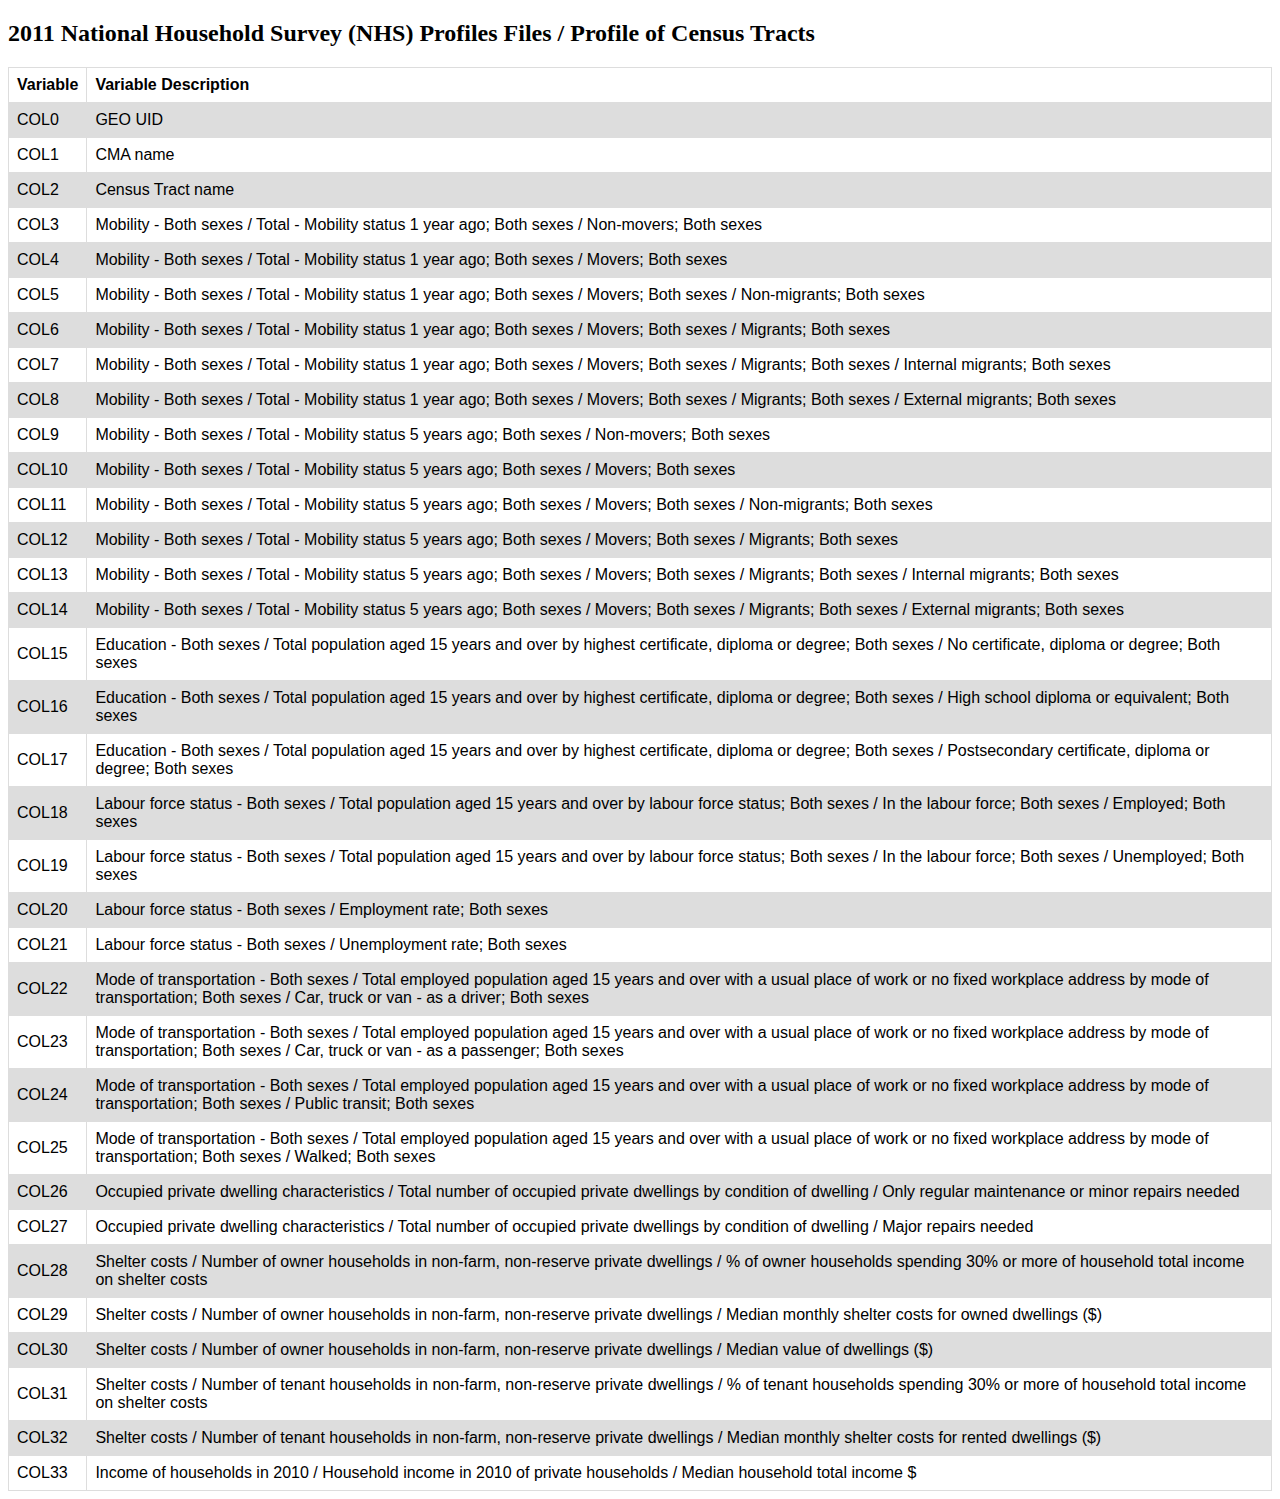
==== census_metadata.html @ 3cc5a6ca "Create census_metadata.html" ====
<!DOCTYPE html>
<html>
<head>
<style>
table {
  font-family: arial, sans-serif;
  border-collapse: collapse;
  width: 100%;
}

td, th {
  border: 1px solid #dddddd;
  text-align: left;
  padding: 8px;
}

tr:nth-child(even) {
  background-color: #dddddd;
}
</style>
</head>
<body>

<h2>2011 National Household Survey (NHS) Profiles Files / Profile of Census Tracts</h2>

<table>
  <tr>
    <th>Variable</th>
    <th>Variable Description</th>
  </tr>
  <tr>
    <td>COL0</td>
    <td>GEO UID</td>
  </tr>
  <tr>
    <td>COL1</td>
    <td>CMA name</td>
  </tr>
  <tr>
    <td>COL2</td>
    <td>Census Tract name</td>
  </tr>
  <tr>
    <td>COL3</td>
    <td>Mobility - Both sexes / Total - Mobility status 1 year ago; Both sexes / Non-movers; Both sexes</td>
  </tr>
  <tr>
    <td>COL4</td>
    <td>Mobility - Both sexes / Total - Mobility status 1 year ago; Both sexes / Movers; Both sexes</td>
  </tr>
  <tr>
    <td>COL5</td>
    <td>Mobility - Both sexes / Total - Mobility status 1 year ago; Both sexes / Movers; Both sexes / Non-migrants; Both sexes</td>
  </tr>
  <tr>
    <td>COL6</td>
    <td>Mobility - Both sexes / Total - Mobility status 1 year ago; Both sexes / Movers; Both sexes / Migrants; Both sexes</td>
  </tr>
  <tr>
    <td>COL7</td>
    <td>Mobility - Both sexes / Total - Mobility status 1 year ago; Both sexes / Movers; Both sexes / Migrants; Both sexes / Internal migrants; Both sexes</td>
  </tr>
  <tr>
    <td>COL8</td>
    <td>Mobility - Both sexes / Total - Mobility status 1 year ago; Both sexes / Movers; Both sexes / Migrants; Both sexes / External migrants; Both sexes</td>
  </tr>
  <tr>
    <td>COL9</td>
    <td>Mobility - Both sexes / Total - Mobility status 5 years ago; Both sexes / Non-movers; Both sexes</td>
  </tr>
  <tr>
    <td>COL10</td>
    <td>Mobility - Both sexes / Total - Mobility status 5 years ago; Both sexes / Movers; Both sexes</td>
  </tr>
  <tr>
    <td>COL11</td>
    <td>Mobility - Both sexes / Total - Mobility status 5 years ago; Both sexes / Movers; Both sexes / Non-migrants; Both sexes</td>
  </tr>
  <tr>
    <td>COL12</td>
    <td>Mobility - Both sexes / Total - Mobility status 5 years ago; Both sexes / Movers; Both sexes / Migrants; Both sexes</td>
  </tr>
  <tr>
    <td>COL13</td>
    <td>Mobility - Both sexes / Total - Mobility status 5 years ago; Both sexes / Movers; Both sexes / Migrants; Both sexes / Internal migrants; Both sexes</td>
  </tr>
  <tr>
    <td>COL14</td>
    <td>Mobility - Both sexes / Total - Mobility status 5 years ago; Both sexes / Movers; Both sexes / Migrants; Both sexes / External migrants; Both sexes</td>
  </tr>
  <tr>
    <td>COL15</td>
    <td>Education - Both sexes / Total population aged 15 years and over by highest certificate, diploma or degree; Both sexes / No certificate, diploma or degree; Both sexes</td>
  </tr>
  <tr>
    <td>COL16</td>
    <td>Education - Both sexes / Total population aged 15 years and over by highest certificate, diploma or degree; Both sexes / High school diploma or equivalent; Both sexes</td>
  </tr>
  <tr>
    <td>COL17</td>
    <td>Education - Both sexes / Total population aged 15 years and over by highest certificate, diploma or degree; Both sexes / Postsecondary certificate, diploma or degree; Both sexes</td>
  </tr>
  <tr>
    <td>COL18</td>
    <td>Labour force status - Both sexes / Total population aged 15 years and over by labour force status; Both sexes / In the labour force; Both sexes / Employed; Both sexes</td>
  </tr>
  <tr>
    <td>COL19</td>
    <td>Labour force status - Both sexes / Total population aged 15 years and over by labour force status; Both sexes / In the labour force; Both sexes / Unemployed; Both sexes</td>
  </tr>
   <td>COL20</td>
    <td>Labour force status - Both sexes / Employment rate; Both sexes</td>
  </tr>
  <tr>
    <td>COL21</td>
    <td>Labour force status - Both sexes / Unemployment rate; Both sexes</td>
  </tr>
  <tr>
    <td>COL22</td>
    <td>Mode of transportation - Both sexes / Total employed population aged 15 years and over with a usual place of work or no fixed workplace address by mode of transportation; Both sexes / Car, truck or van - as a driver; Both sexes</td>
  </tr>
  <tr>
    <td>COL23</td>
    <td>Mode of transportation - Both sexes / Total employed population aged 15 years and over with a usual place of work or no fixed workplace address by mode of transportation; Both sexes / Car, truck or van - as a passenger; Both sexes</td>
  </tr>
  <tr>
    <td>COL24</td>
    <td>Mode of transportation - Both sexes / Total employed population aged 15 years and over with a usual place of work or no fixed workplace address by mode of transportation; Both sexes / Public transit; Both sexes</td>
  </tr>
  <tr>
    <td>COL25</td>
    <td>Mode of transportation - Both sexes / Total employed population aged 15 years and over with a usual place of work or no fixed workplace address by mode of transportation; Both sexes / Walked; Both sexes</td>
  </tr>
  <tr>
    <td>COL26</td>
    <td>Occupied private dwelling characteristics / Total number of occupied private dwellings by condition of dwelling / Only regular maintenance or minor repairs needed</td>
  </tr>
  <tr>
    <td>COL27</td>
    <td>Occupied private dwelling characteristics / Total number of occupied private dwellings by condition of dwelling / Major repairs needed</td>
  </tr>
  <tr>
    <td>COL28</td>
    <td>Shelter costs / Number of owner households in non-farm, non-reserve private dwellings / % of owner households spending 30% or more of household total income on shelter costs</td>
  </tr>
  <tr>
    <td>COL29</td>
    <td>Shelter costs / Number of owner households in non-farm, non-reserve private dwellings / Median monthly shelter costs for owned dwellings ($)</td>
  </tr>
  <tr>
    <td>COL30</td>
    <td>Shelter costs / Number of owner households in non-farm, non-reserve private dwellings / Median value of dwellings ($)</td>
  </tr>
  <tr>
    <td>COL31</td>
    <td>Shelter costs / Number of tenant households in non-farm, non-reserve private dwellings / % of tenant households spending 30% or more of household total income on shelter costs</td>
  </tr>
  <tr>
    <td>COL32</td>
    <td>Shelter costs / Number of tenant households in non-farm, non-reserve private dwellings / Median monthly shelter costs for rented dwellings ($)</td>
  </tr>
  <tr>
    <td>COL33</td>
    <td>Income of households in 2010 / Household income in 2010 of private households / Median household total income $</td>
  </tr>
</table>

</body>
</html>
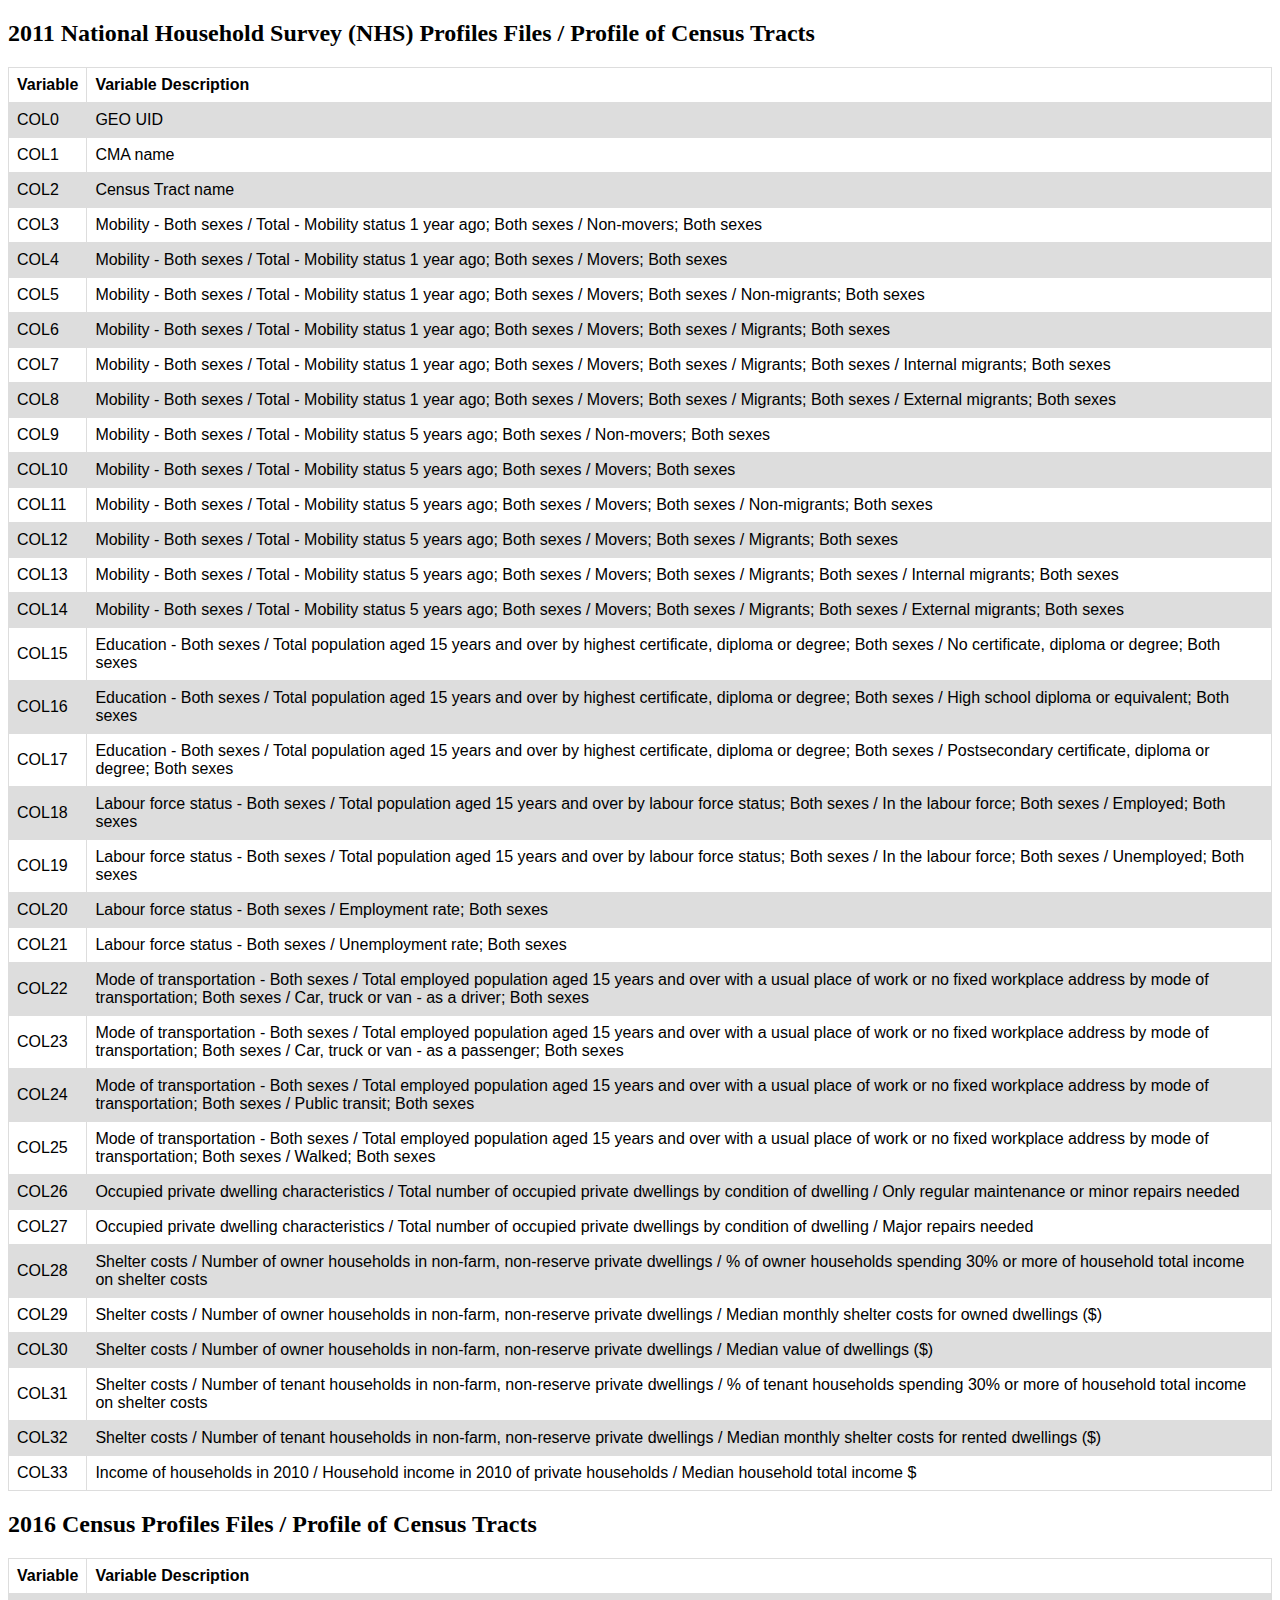
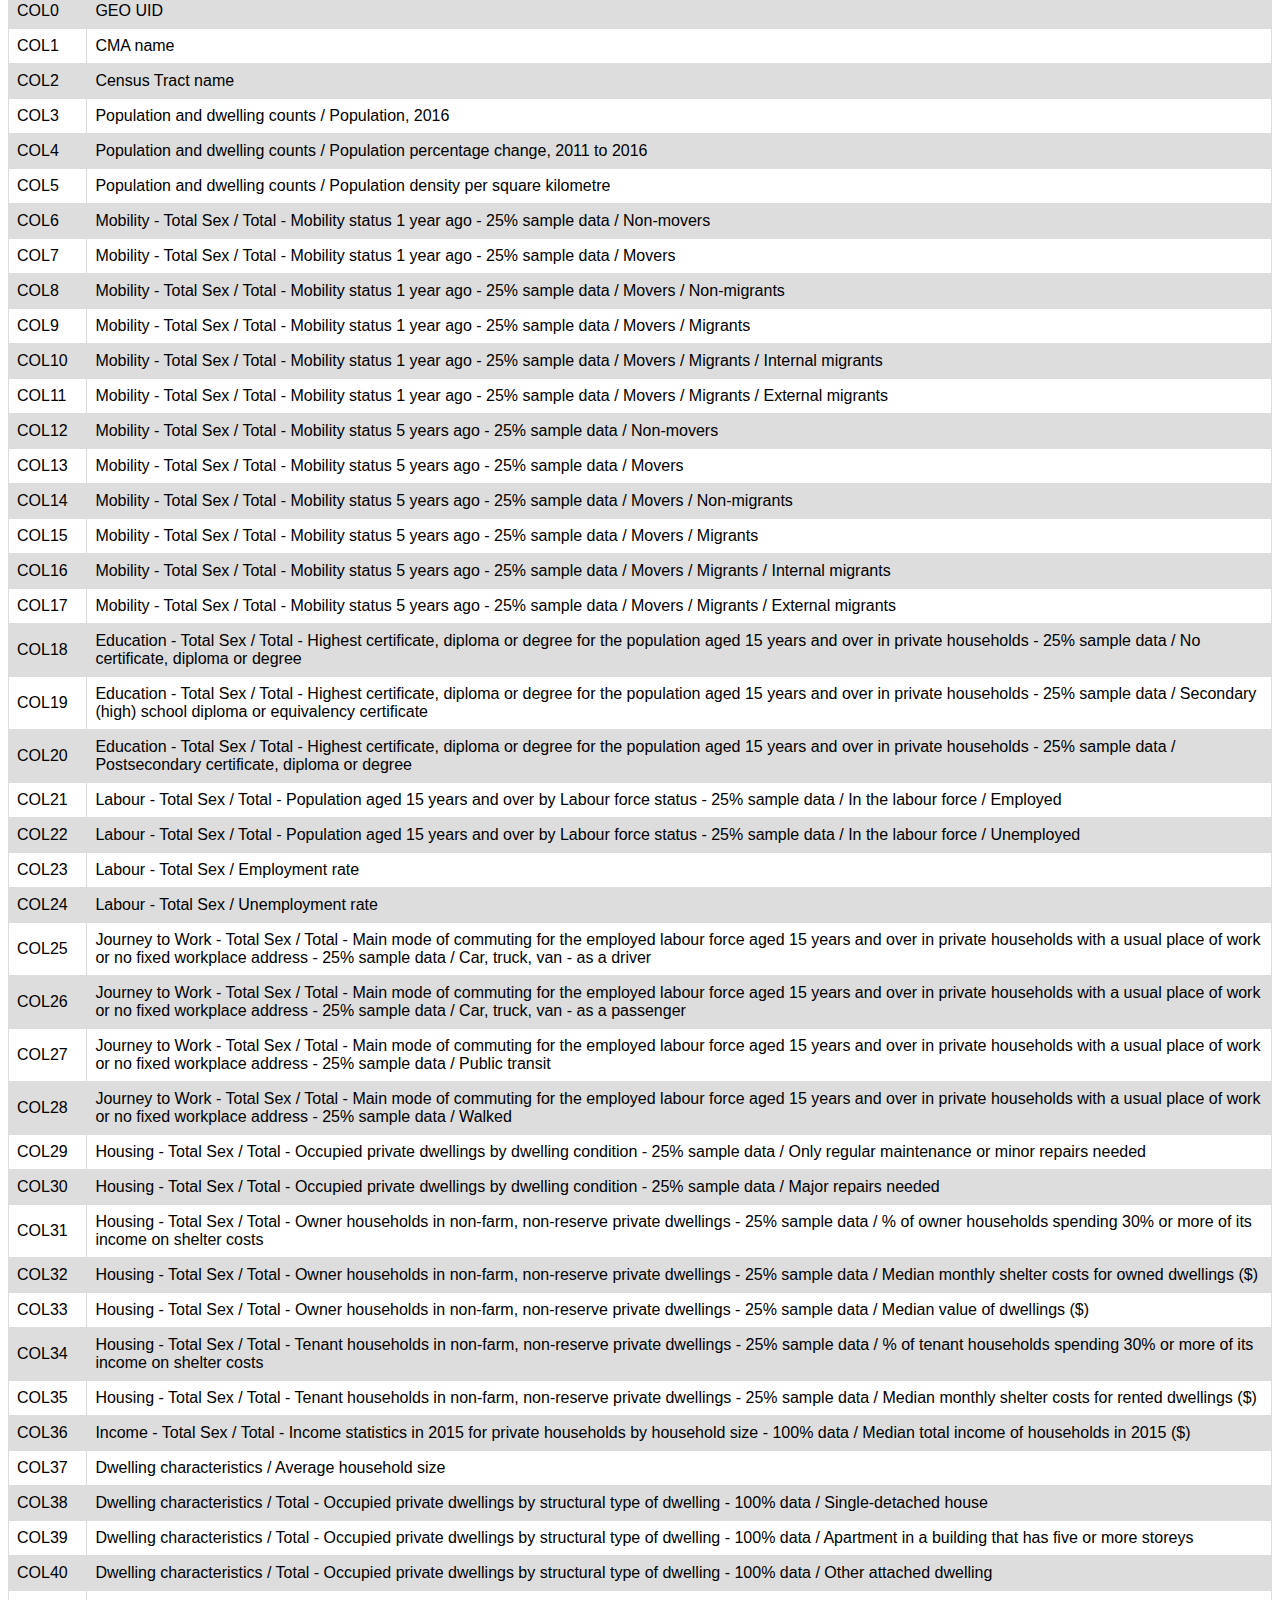
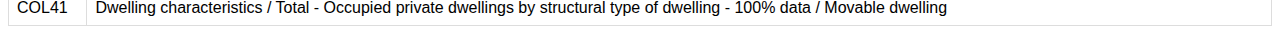
==== commit 0e58e03f: "Update census_metadata.html" ====
--- a/census_metadata.html
+++ b/census_metadata.html
@@ -165,5 +165,181 @@
   </tr>
 </table>
 
+  <h2>2016 Census Profiles Files / Profile of Census Tracts</h2>
+
+<table>
+  <tr>
+    <th>Variable</th>
+    <th>Variable Description</th>
+  </tr>
+  <tr>
+    <td>COL0</td>
+    <td>GEO UID</td>
+  </tr>
+  <tr>
+    <td>COL1</td>
+    <td>CMA name</td>
+  </tr>
+  <tr>
+    <td>COL2</td>
+    <td>Census Tract name</td>
+  </tr>
+  <tr>
+    <td>COL3</td>
+    <td>Population and dwelling counts / Population, 2016</td>
+  </tr>
+  <tr>
+    <td>COL4</td>
+    <td>Population and dwelling counts / Population percentage change, 2011 to 2016</td>
+  </tr>
+  <tr>
+    <td>COL5</td>
+    <td>Population and dwelling counts / Population density per square kilometre</td>
+  </tr>
+  <tr>
+    <td>COL6</td>
+    <td>Mobility  - Total Sex / Total - Mobility status 1 year ago - 25% sample data / Non-movers</td>
+  </tr>
+  <tr>
+    <td>COL7</td>
+    <td>Mobility  - Total Sex / Total - Mobility status 1 year ago - 25% sample data / Movers</td>
+  </tr>
+  <tr>
+    <td>COL8</td>
+    <td>Mobility  - Total Sex / Total - Mobility status 1 year ago - 25% sample data / Movers / Non-migrants</td>
+  </tr>
+  <tr>
+    <td>COL9</td>
+    <td>Mobility  - Total Sex / Total - Mobility status 1 year ago - 25% sample data / Movers / Migrants</td>
+  </tr>
+  <tr>
+    <td>COL10</td>
+    <td>Mobility  - Total Sex / Total - Mobility status 1 year ago - 25% sample data / Movers / Migrants / Internal migrants</td>
+  </tr>
+  <tr>
+    <td>COL11</td>
+    <td>Mobility  - Total Sex / Total - Mobility status 1 year ago - 25% sample data / Movers / Migrants / External migrants</td>
+  </tr>
+  <tr>
+    <td>COL12</td>
+    <td>Mobility  - Total Sex / Total - Mobility status 5 years ago - 25% sample data / Non-movers</td>
+  </tr>
+  <tr>
+    <td>COL13</td>
+    <td>Mobility  - Total Sex / Total - Mobility status 5 years ago - 25% sample data / Movers</td>
+  </tr>
+  <tr>
+    <td>COL14</td>
+    <td>Mobility  - Total Sex / Total - Mobility status 5 years ago - 25% sample data / Movers / Non-migrants</td>
+  </tr>
+  <tr>
+    <td>COL15</td>
+    <td>Mobility  - Total Sex / Total - Mobility status 5 years ago - 25% sample data / Movers / Migrants</td>
+  </tr>
+  <tr>
+    <td>COL16</td>
+    <td>Mobility  - Total Sex / Total - Mobility status 5 years ago - 25% sample data / Movers / Migrants / Internal migrants</td>
+  </tr>
+  <tr>
+    <td>COL17</td>
+    <td>Mobility  - Total Sex / Total - Mobility status 5 years ago - 25% sample data / Movers / Migrants / External migrants</td>
+  </tr>
+  <tr>
+    <td>COL18</td>
+    <td>Education - Total Sex / Total - Highest certificate, diploma or degree for the population aged 15 years and over in private households - 25% sample data / No certificate, diploma or degree</td>
+  </tr>
+  <tr>
+    <td>COL19</td>
+    <td>Education - Total Sex / Total - Highest certificate, diploma or degree for the population aged 15 years and over in private households - 25% sample data / Secondary (high) school diploma or equivalency certificate</td>
+  </tr>
+   <td>COL20</td>
+    <td>Education - Total Sex / Total - Highest certificate, diploma or degree for the population aged 15 years and over in private households - 25% sample data / Postsecondary certificate, diploma or degree</td>
+  </tr>
+  <tr>
+    <td>COL21</td>
+    <td>Labour - Total Sex / Total - Population aged 15 years and over by Labour force status - 25% sample data / In the labour force / Employed</td>
+  </tr>
+  <tr>
+    <td>COL22</td>
+    <td>Labour - Total Sex / Total - Population aged 15 years and over by Labour force status - 25% sample data / In the labour force / Unemployed</td>
+  </tr>
+  <tr>
+    <td>COL23</td>
+    <td>Labour - Total Sex / Employment rate</td>
+  </tr>
+  <tr>
+    <td>COL24</td>
+    <td>Labour - Total Sex / Unemployment rate</td>
+  </tr>
+  <tr>
+    <td>COL25</td>
+    <td>Journey to Work - Total Sex / Total - Main mode of commuting for the employed labour force aged 15 years and over in private households with a usual place of work or no fixed workplace address - 25% sample data / Car, truck, van - as a driver</td>
+  </tr>
+  <tr>
+    <td>COL26</td>
+    <td>Journey to Work - Total Sex / Total - Main mode of commuting for the employed labour force aged 15 years and over in private households with a usual place of work or no fixed workplace address - 25% sample data / Car, truck, van - as a passenger</td>
+  </tr>
+  <tr>
+    <td>COL27</td>
+    <td>Journey to Work - Total Sex / Total - Main mode of commuting for the employed labour force aged 15 years and over in private households with a usual place of work or no fixed workplace address - 25% sample data / Public transit</td>
+  </tr>
+  <tr>
+    <td>COL28</td>
+    <td>Journey to Work - Total Sex / Total - Main mode of commuting for the employed labour force aged 15 years and over in private households with a usual place of work or no fixed workplace address - 25% sample data / Walked</td>
+  </tr>
+  <tr>
+    <td>COL29</td>
+    <td>Housing - Total Sex / Total - Occupied private dwellings by dwelling condition - 25% sample data / Only regular maintenance or minor repairs needed</td>
+  </tr>
+  <tr>
+    <td>COL30</td>
+    <td>Housing - Total Sex / Total - Occupied private dwellings by dwelling condition - 25% sample data / Major repairs needed</td>
+  </tr>
+  <tr>
+    <td>COL31</td>
+    <td>Housing - Total Sex / Total - Owner households in non-farm, non-reserve private dwellings - 25% sample data / % of owner households spending 30% or more of its income on shelter costs</td>
+  </tr>
+  <tr>
+    <td>COL32</td>
+    <td>Housing - Total Sex / Total - Owner households in non-farm, non-reserve private dwellings - 25% sample data / Median monthly shelter costs for owned dwellings ($)</td>
+  </tr>
+  <tr>
+    <td>COL33</td>
+    <td>Housing - Total Sex / Total - Owner households in non-farm, non-reserve private dwellings - 25% sample data / Median value of dwellings ($)</td>
+  </tr>
+  <tr>
+    <td>COL34</td>
+    <td>Housing - Total Sex / Total - Tenant households in non-farm, non-reserve private dwellings - 25% sample data / % of tenant households spending 30% or more of its income on shelter costs</td>
+  </tr>
+  <tr>
+    <td>COL35</td>
+    <td>Housing - Total Sex / Total - Tenant households in non-farm, non-reserve private dwellings - 25% sample data / Median monthly shelter costs for rented dwellings ($)</td>
+  </tr>
+  <tr>
+    <td>COL36</td>
+    <td>Income - Total Sex / Total - Income statistics in 2015 for private households by household size - 100% data / Median total income of households in 2015 ($)</td>
+  </tr>
+  <tr>
+    <td>COL37</td>
+    <td>Dwelling characteristics / Average household size</td>
+  </tr>
+  <tr>
+    <td>COL38</td>
+    <td>Dwelling characteristics / Total - Occupied private dwellings by structural type of dwelling - 100% data / Single-detached house
+  </tr>
+  <tr>
+    <td>COL39</td>
+    <td>Dwelling characteristics / Total - Occupied private dwellings by structural type of dwelling - 100% data / Apartment in a building that has five or more storeys
+  </tr>
+  <tr>
+    <td>COL40</td>
+    <td>Dwelling characteristics / Total - Occupied private dwellings by structural type of dwelling - 100% data / Other attached dwelling
+  </tr>
+  <tr>
+    <td>COL41</td>
+    <td>Dwelling characteristics / Total - Occupied private dwellings by structural type of dwelling - 100% data / Movable dwelling
+  </tr>
+</table>
+
 </body>
 </html>
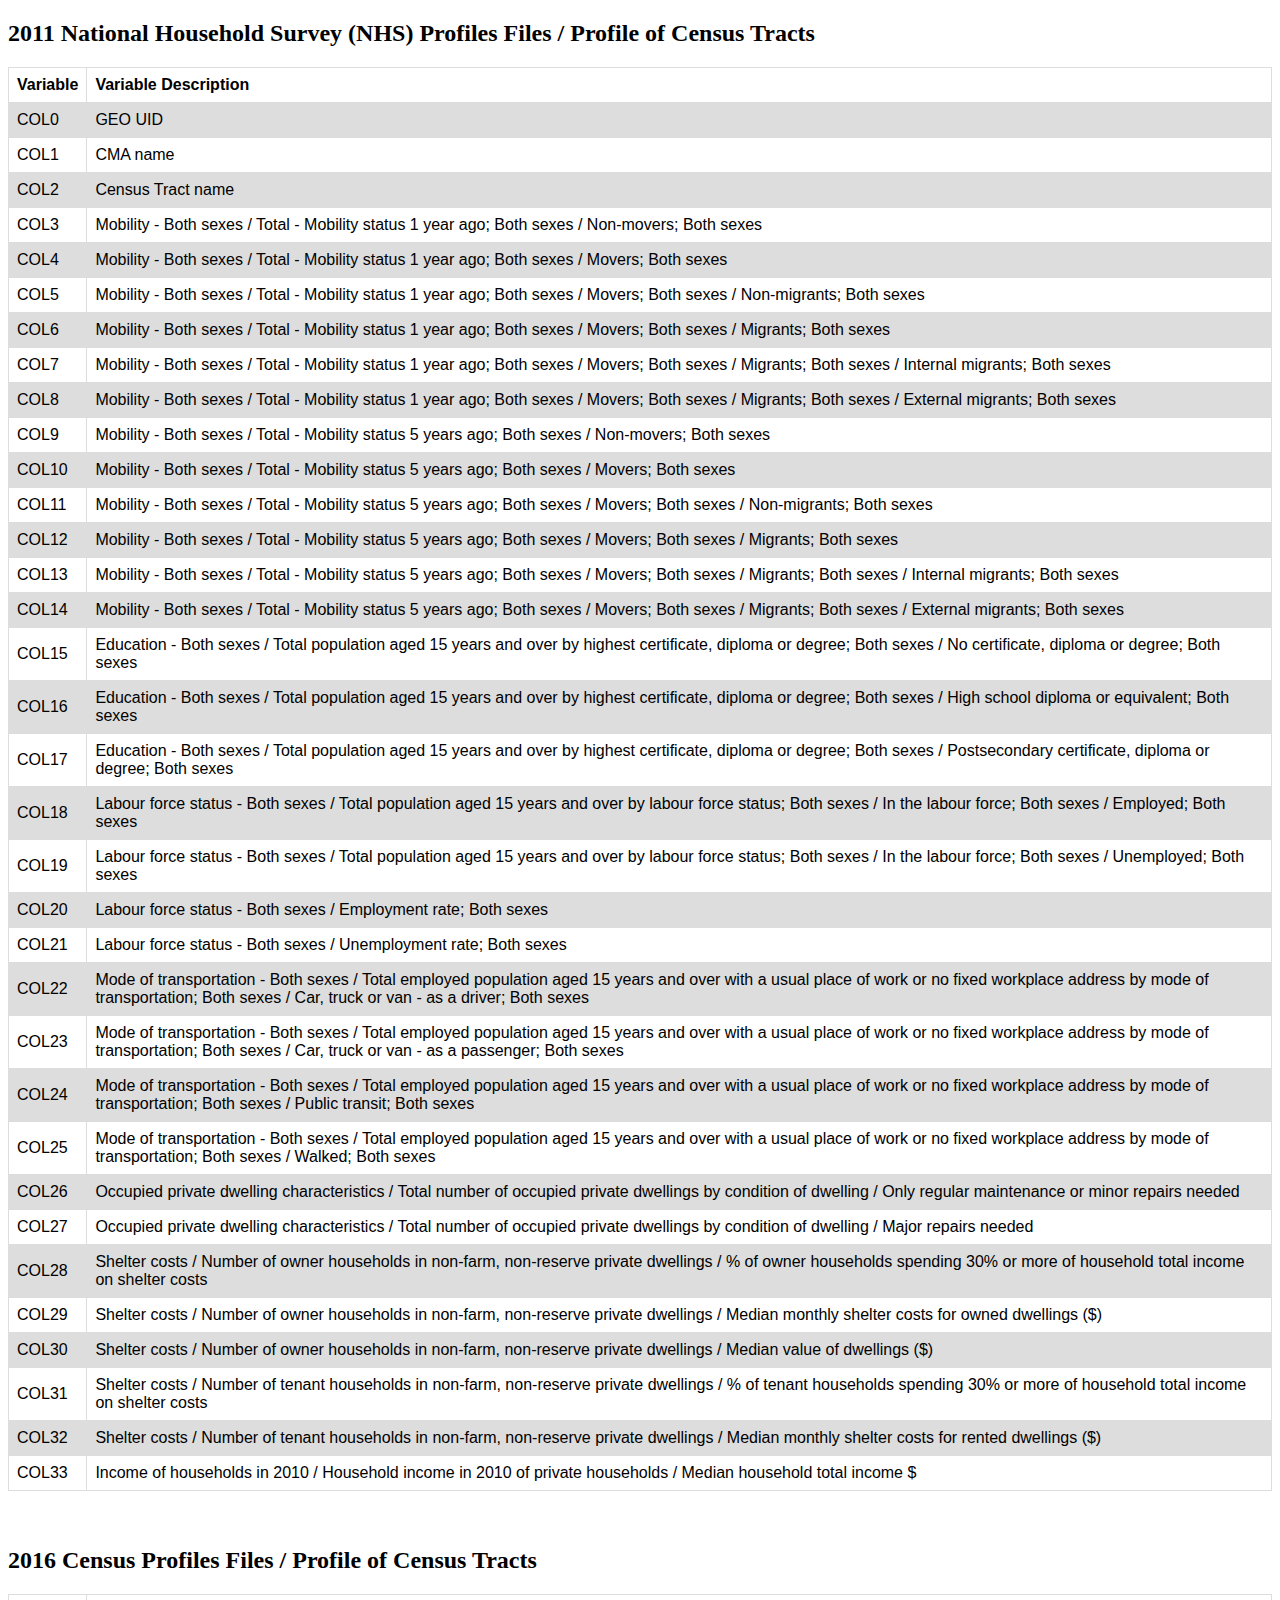
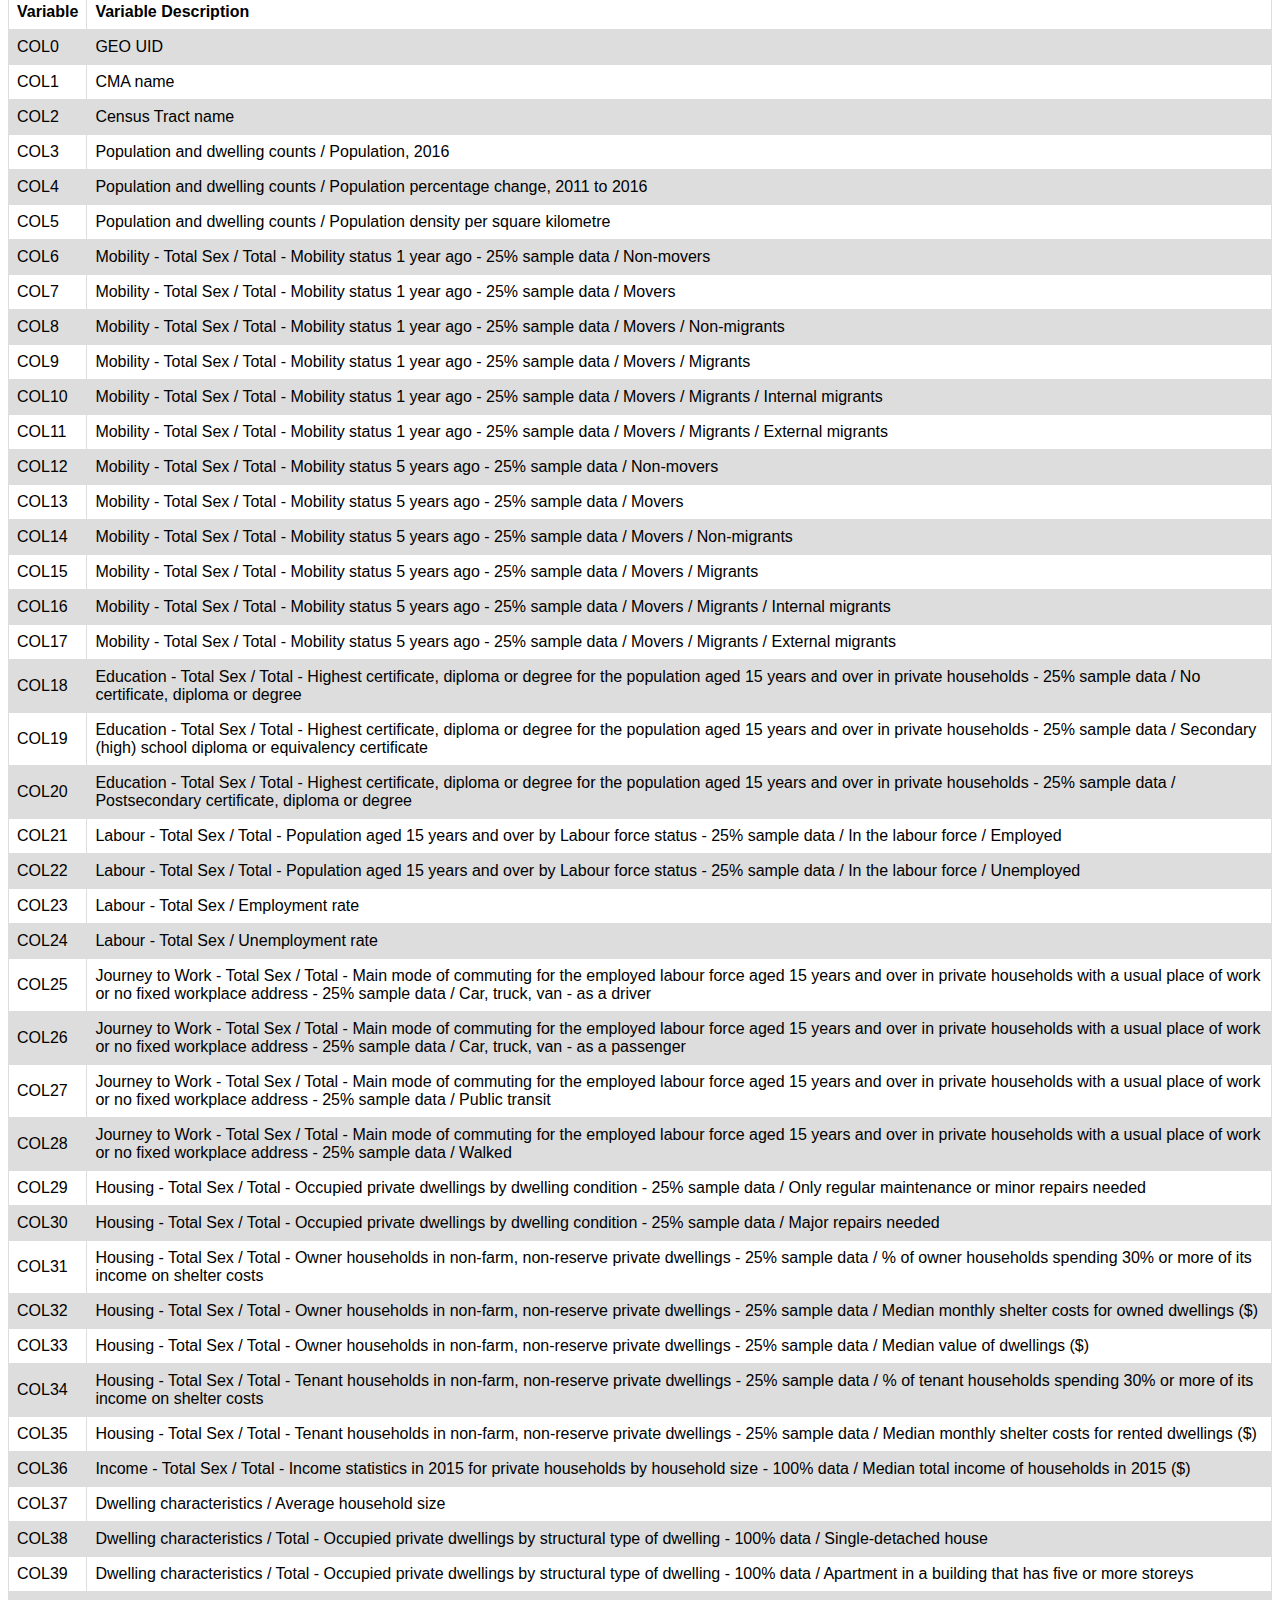
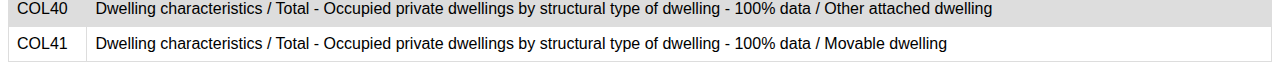
==== commit 2a943e13: "Update census_metadata.html" ====
--- a/census_metadata.html
+++ b/census_metadata.html
@@ -165,6 +165,9 @@
   </tr>
 </table>
 
+  <br>
+  <br>
+  
   <h2>2016 Census Profiles Files / Profile of Census Tracts</h2>
 
 <table>
